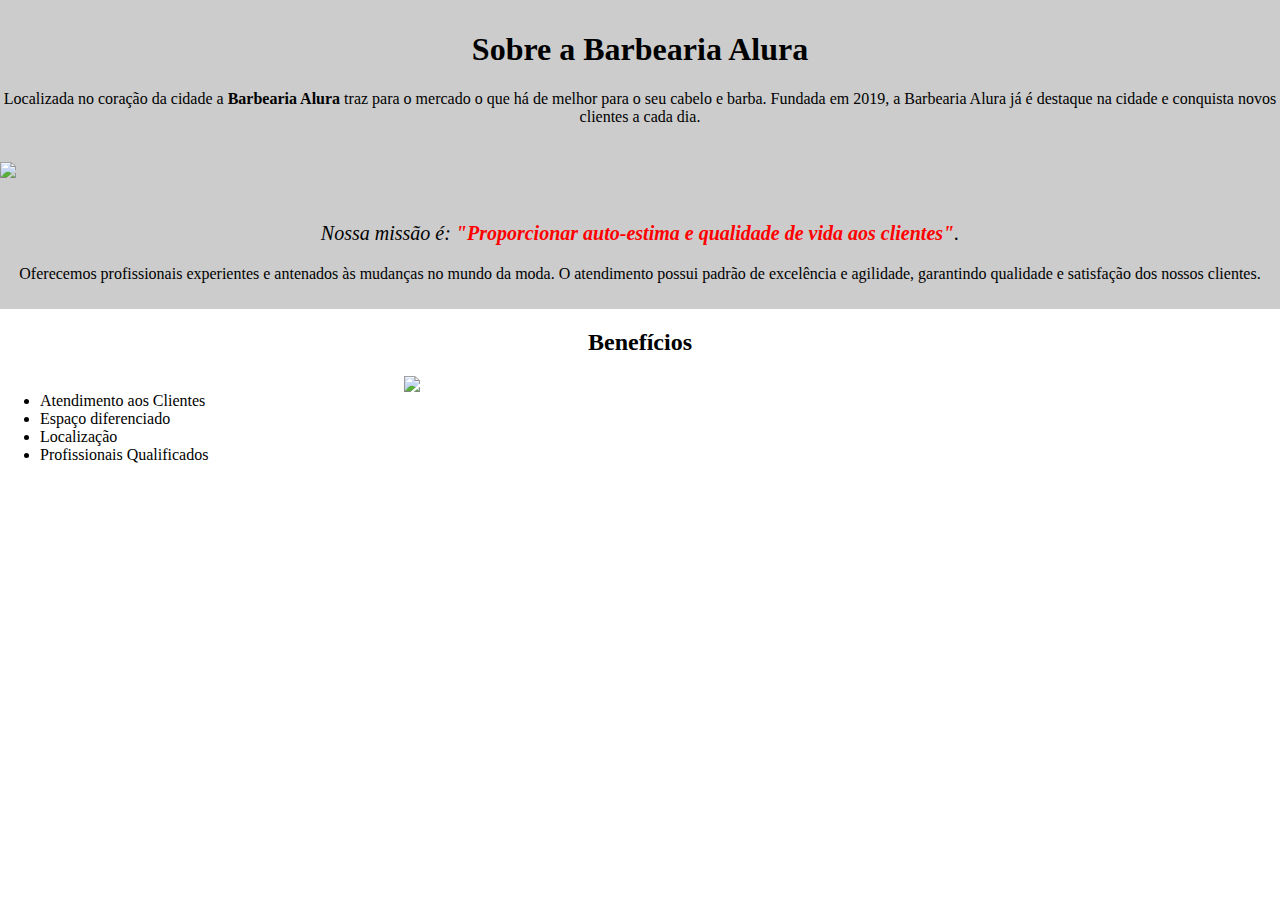
==== index.html @ 18cdd5cd "Lista de beneficios e melhoras visuais" ====
<!DOCTYPE html>
<html lang="en">

<head>
    <meta charset="UTF-8" />
    <title>Barbearia Alura</title>
    <link rel="stylesheet" href="style.css" />
</head>

<body>
    <div class="principal">
        <h1>Sobre a Barbearia Alura</h1>

        <p>
            Localizada no coração da cidade a <strong>Barbearia Alura</strong> traz
            para o mercado o que há de melhor para o seu cabelo e barba. Fundada em
            2019, a Barbearia Alura já é destaque na cidade e conquista novos
            clientes a cada dia.
        </p>

        <img id="banner"
            src="https://vejasp.abril.com.br/wp-content/uploads/2016/12/barbearia-9-de-julho-selo-cc3b3pia.jpg" />

        <p id="missao">
            <em>Nossa missão é:
                <strong>"Proporcionar auto-estima e qualidade de vida aos clientes"</strong>.</em>
        </p>

        <p>
            Oferecemos profissionais experientes e antenados às mudanças no mundo da
            moda. O atendimento possui padrão de excelência e agilidade, garantindo
            qualidade e satisfação dos nossos clientes.
        </p>
    </div>

    <div class="beneficios">
        <h2>Benefícios</h2>

        <ul>
            <li class="itens">Atendimento aos Clientes</li>
            <li class="itens">Espaço diferenciado</li>
            <li class="itens">Localização</li>
            <li class="itens">Profissionais Qualificados</li>
        </ul>

        <img src="https://st2.depositphotos.com/1017228/9107/i/450/depositphotos_91070148-stock-photo-hairdresser-doing-haircut-of-beard.jpg"
            class="imagembeneficios" />
    </div>
</body>

</html>
---- style.css ----
body {
    margin: 0;
  }
  
  h1,
  h2 {
    text-align: center;
  }
  
  .principal {
    background: #CCCCCC;
    padding-top: 10px;
    padding-bottom: 10px;
  }
  
  .principal p {
    text-align: center;
  }
  
  em strong {
    color: #FF0000;
  }
  
  #banner {
    width: 100%;
    margin-top: 20px;
    margin-bottom: 20px;
  }
  
  #missao {
    font-size: 20px;
  }
  
  ul {
    display: inline-block;
    vertical-align: top;
    margin-right: 15%;
  }
  
  .imagembeneficios {
    width: 50%;
  }
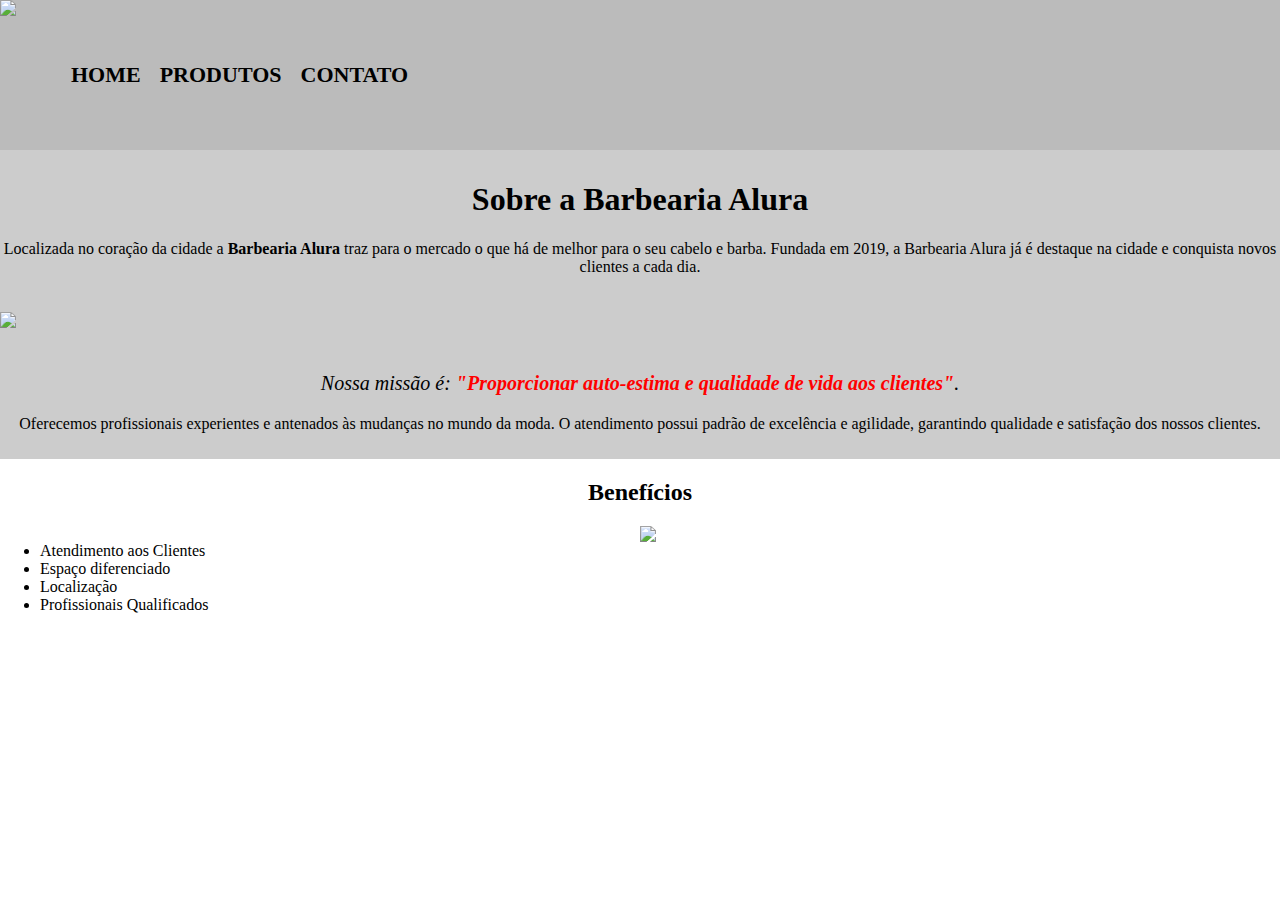
==== commit a7ac8800: "menu do site" ====
--- a/index.html
+++ b/index.html
@@ -8,6 +8,19 @@
 </head>
 
 <body>
+
+    <header>
+        <img class="logo" src="https://gitricardosantos.github.io/Barbearia/logo.png" />
+
+        <nav>
+            <ul>
+                <li><a href="index.html">Home</a></li>
+                <li><a href="produtos.html">Produtos</a></li>
+                <li><a href="contato.html">Contato</a></li>
+            </ul>
+        </nav>
+    </header>
+
     <div class="principal">
         <h1>Sobre a Barbearia Alura</h1>
 
--- a/style.css
+++ b/style.css
@@ -1,43 +1,72 @@
 body {
-    margin: 0;
-  }
-  
-  h1,
-  h2 {
-    text-align: center;
-  }
-  
-  .principal {
-    background: #CCCCCC;
-    padding-top: 10px;
-    padding-bottom: 10px;
-  }
-  
-  .principal p {
-    text-align: center;
-  }
-  
-  em strong {
-    color: #FF0000;
-  }
-  
-  #banner {
-    width: 100%;
-    margin-top: 20px;
-    margin-bottom: 20px;
-  }
-  
-  #missao {
-    font-size: 20px;
-  }
-  
-  ul {
-    display: inline-block;
-    vertical-align: top;
-    margin-right: 15%;
-  }
-  
-  .imagembeneficios {
-    width: 50%;
-  }
-  +  margin: 0;
+}
+
+h1,
+h2 {
+  text-align: center;
+}
+
+.principal {
+  background: #CCCCCC;
+  padding-top: 10px;
+  padding-bottom: 10px;
+}
+
+.principal p {
+  text-align: center;
+}
+
+em strong {
+  color: #FF0000;
+}
+
+#banner {
+  width: 100%;
+  margin-top: 20px;
+  margin-bottom: 20px;
+}
+
+#missao {
+  font-size: 20px;
+}
+
+ul {
+  display: inline-block;
+  vertical-align: top;
+  margin-right: 15%;
+}
+
+.imagembeneficios {
+  width: 50%;
+  float: right;
+}
+
+header {
+  background: #BBBBBB;
+  display: flex;
+  flex-direction: row;
+}
+
+.logo {
+  height: 150px;
+}
+
+nav {
+  width: 100%;
+  display: flex;
+  align-items: center;
+}
+
+nav li {
+  display: inline;
+  margin: 0 0 0 15px;
+}
+
+nav a {
+  text-transform: uppercase;
+  color: #000000;
+  font-weight: bold;
+  font-size: 22px;
+  text-decoration: none;
+}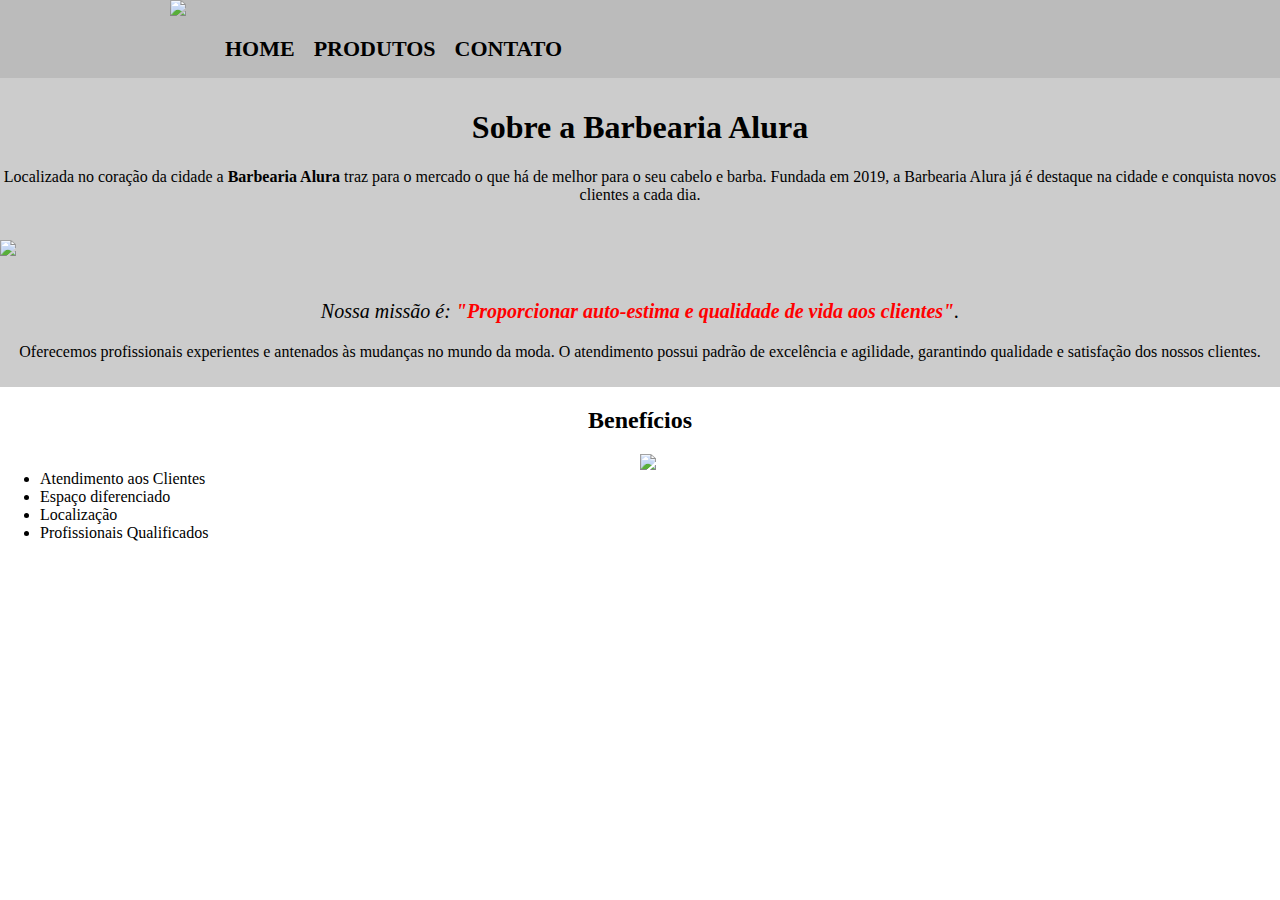
==== commit 421825a4: "caixa no header" ====
--- a/index.html
+++ b/index.html
@@ -10,15 +10,17 @@
 <body>
 
     <header>
-        <img class="logo" src="https://gitricardosantos.github.io/Barbearia/logo.png" />
+        <div class="caixa">
+            <img class="logo" src="https://gitricardosantos.github.io/Barbearia/logo.png" />
 
-        <nav>
-            <ul>
-                <li><a href="index.html">Home</a></li>
-                <li><a href="produtos.html">Produtos</a></li>
-                <li><a href="contato.html">Contato</a></li>
-            </ul>
-        </nav>
+            <nav>
+                <ul>
+                    <li><a href="index.html">Home</a></li>
+                    <li><a href="produtos.html">Produtos</a></li>
+                    <li><a href="contato.html">Contato</a></li>
+                </ul>
+            </nav>
+        </div>
     </header>
 
     <div class="principal">
--- a/style.css
+++ b/style.css
@@ -1,5 +1,6 @@
 body {
   margin: 0;
+  font-family: 'Verdana';
 }
 
 h1,
@@ -69,4 +70,10 @@
   font-weight: bold;
   font-size: 22px;
   text-decoration: none;
+}
+
+.caixa {
+  width: 940px;
+  position: relative;
+  margin: auto;
 }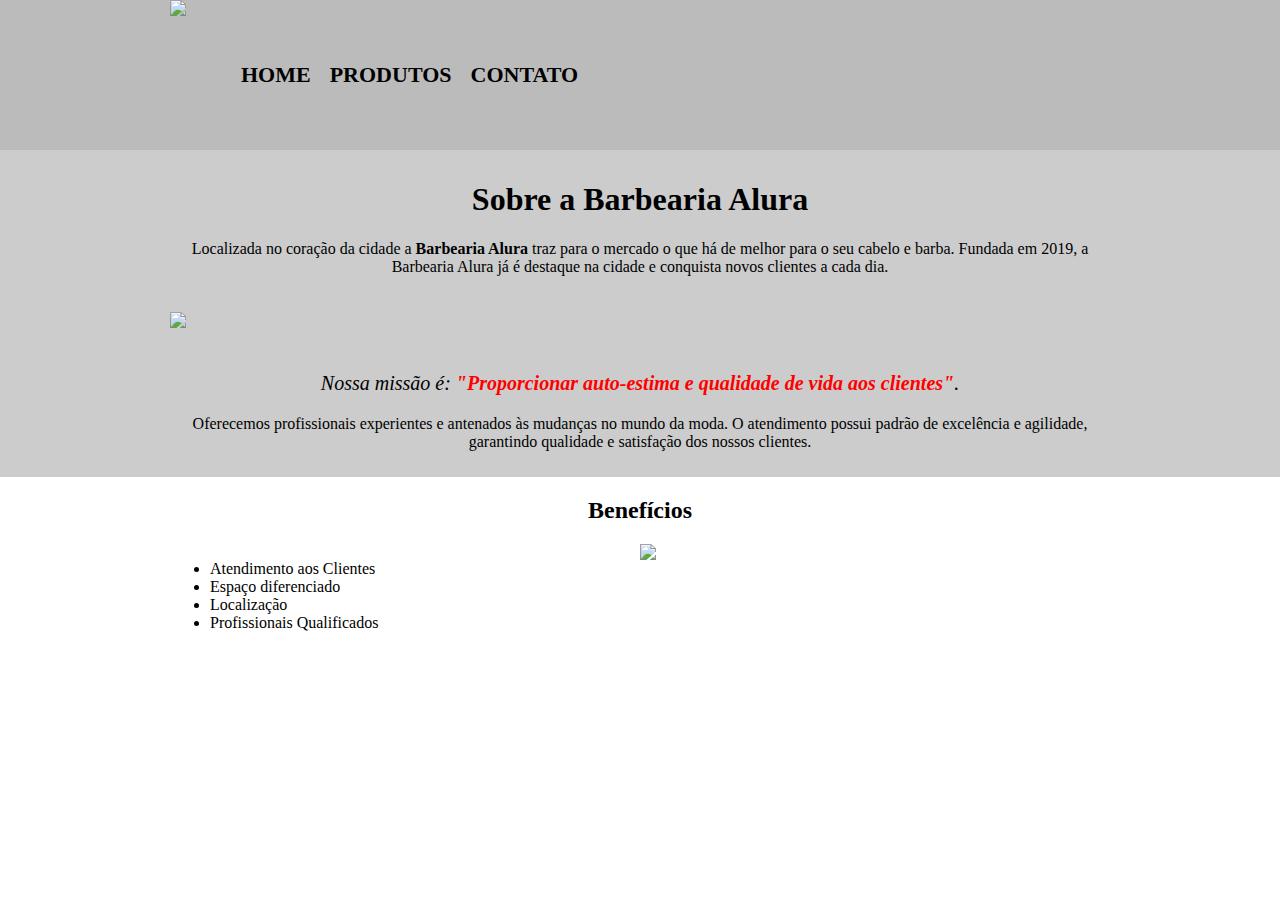
==== commit f5e583a1: "Container corrigido" ====
--- a/index.html
+++ b/index.html
@@ -1,66 +1,78 @@
 <!DOCTYPE html>
 <html lang="en">
 
-<head>
-    <meta charset="UTF-8" />
-    <title>Barbearia Alura</title>
-    <link rel="stylesheet" href="style.css" />
-</head>
+    <head>
+        <meta charset="UTF-8" />
+        <title>Barbearia Alura</title>
+        <link rel="stylesheet" href="style.css" />
+    </head>
 
-<body>
+    <div>
 
-    <header>
-        <div class="caixa">
-            <img class="logo" src="https://gitricardosantos.github.io/Barbearia/logo.png" />
+        <header>
+            <div class="container">
+                <img class="logo"
+                    src="https://gitricardosantos.github.io/Barbearia/logo.png" />
 
-            <nav>
+                <nav>
+                    <ul>
+                        <li><a href="index.html">Home</a></li>
+                        <li><a href="produtos.html">Produtos</a></li>
+                        <li><a href="contato.html">Contato</a></li>
+                    </ul>
+                </nav>
+            </div>
+        </header>
+
+        <div class="principal">
+            <div class="container">
+
+                <h1>Sobre a Barbearia Alura</h1>
+
+                <p>
+                    Localizada no coração da cidade a <strong>Barbearia Alura</strong>
+                    traz
+                    para o mercado o que há de melhor para o seu cabelo e barba.
+                    Fundada em
+                    2019, a Barbearia Alura já é destaque na cidade e conquista
+                    novos
+                    clientes a cada dia.
+                </p>
+
+                <img id="banner"
+                    src="https://vejasp.abril.com.br/wp-content/uploads/2016/12/barbearia-9-de-julho-selo-cc3b3pia.jpg" />
+
+                <p id="missao">
+                    <em>Nossa missão é:
+                        <strong>"Proporcionar auto-estima e qualidade de vida aos clientes"</strong>.</em>
+                </p>
+
+                <p>
+                    Oferecemos profissionais experientes e antenados às mudanças
+                    no mundo da
+                    moda. O atendimento possui padrão de excelência e agilidade,
+                    garantindo
+                    qualidade e satisfação dos nossos clientes.
+                </p>
+            </div>
+        </div>
+
+        <div class="beneficios">
+            <div class="container">
+                <h2>Benefícios</h2>
+
                 <ul>
-                    <li><a href="index.html">Home</a></li>
-                    <li><a href="produtos.html">Produtos</a></li>
-                    <li><a href="contato.html">Contato</a></li>
+                    <li class="itens">Atendimento aos Clientes</li>
+                    <li class="itens">Espaço diferenciado</li>
+                    <li class="itens">Localização</li>
+                    <li class="itens">Profissionais Qualificados</li>
                 </ul>
-            </nav>
+
+                <img
+                    src="https://st2.depositphotos.com/1017228/9107/i/450/depositphotos_91070148-stock-photo-hairdresser-doing-haircut-of-beard.jpg"
+                    class="imagembeneficios" />
+            </div>
         </div>
-    </header>
-
-    <div class="principal">
-        <h1>Sobre a Barbearia Alura</h1>
-
-        <p>
-            Localizada no coração da cidade a <strong>Barbearia Alura</strong> traz
-            para o mercado o que há de melhor para o seu cabelo e barba. Fundada em
-            2019, a Barbearia Alura já é destaque na cidade e conquista novos
-            clientes a cada dia.
-        </p>
-
-        <img id="banner"
-            src="https://vejasp.abril.com.br/wp-content/uploads/2016/12/barbearia-9-de-julho-selo-cc3b3pia.jpg" />
-
-        <p id="missao">
-            <em>Nossa missão é:
-                <strong>"Proporcionar auto-estima e qualidade de vida aos clientes"</strong>.</em>
-        </p>
-
-        <p>
-            Oferecemos profissionais experientes e antenados às mudanças no mundo da
-            moda. O atendimento possui padrão de excelência e agilidade, garantindo
-            qualidade e satisfação dos nossos clientes.
-        </p>
-    </div>
-
-    <div class="beneficios">
-        <h2>Benefícios</h2>
-
-        <ul>
-            <li class="itens">Atendimento aos Clientes</li>
-            <li class="itens">Espaço diferenciado</li>
-            <li class="itens">Localização</li>
-            <li class="itens">Profissionais Qualificados</li>
-        </ul>
-
-        <img src="https://st2.depositphotos.com/1017228/9107/i/450/depositphotos_91070148-stock-photo-hairdresser-doing-haircut-of-beard.jpg"
-            class="imagembeneficios" />
-    </div>
-</body>
+    </body>
 
 </html>--- a/style.css
+++ b/style.css
@@ -72,8 +72,11 @@
   text-decoration: none;
 }
 
-.caixa {
+.container {
   width: 940px;
-  position: relative;
   margin: auto;
+}
+
+header div.container {
+  display: flex;
 }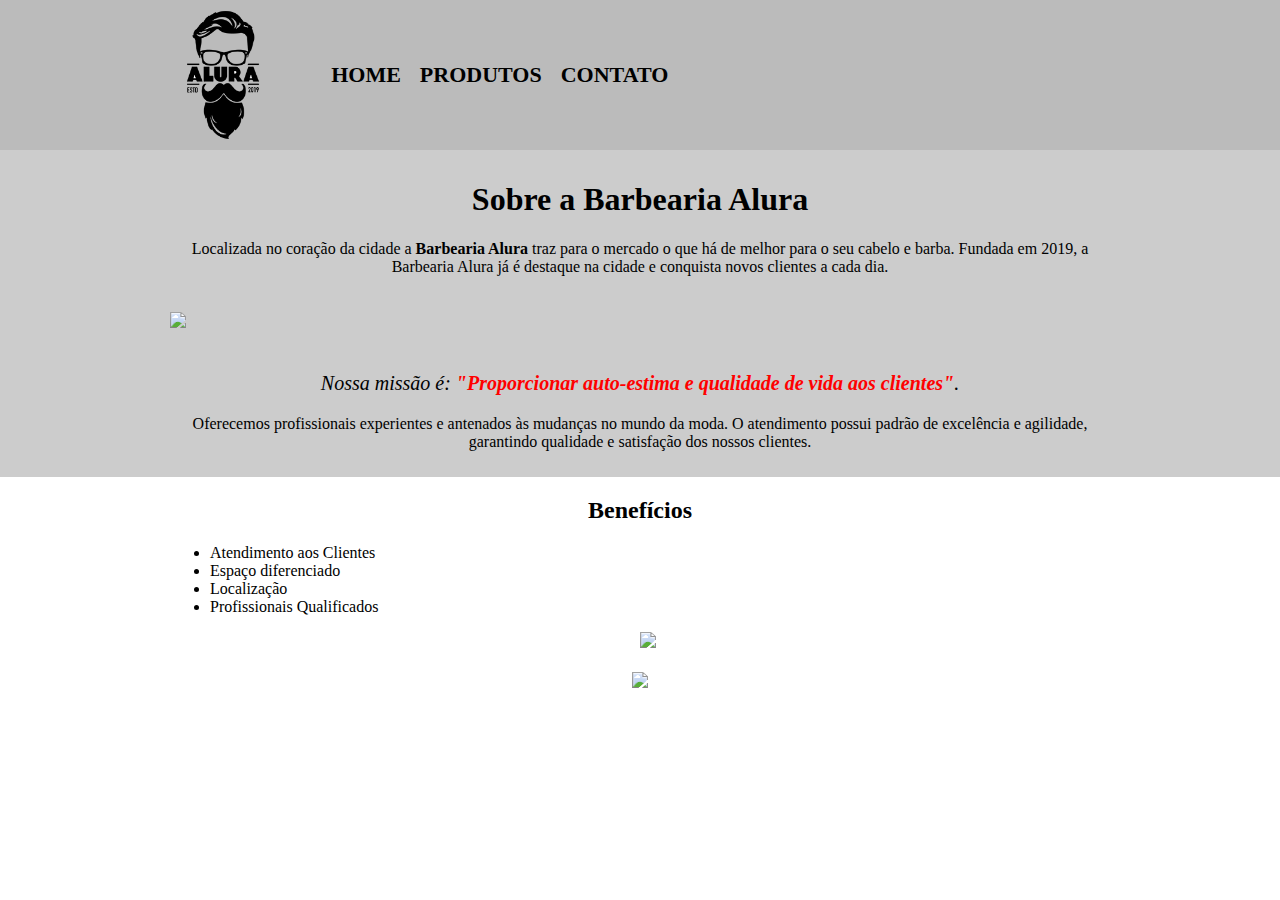
==== commit c39bb3ec: "footer" ====
--- a/index.html
+++ b/index.html
@@ -1,78 +1,82 @@
 <!DOCTYPE html>
 <html lang="en">
 
-    <head>
-        <meta charset="UTF-8" />
-        <title>Barbearia Alura</title>
-        <link rel="stylesheet" href="style.css" />
-    </head>
+<head>
+    <meta charset="UTF-8" />
+    <title>Barbearia Alura</title>
+    <link rel="stylesheet" href="style.css" />
+</head>
 
-    <div>
+<body>
 
-        <header>
-            <div class="container">
-                <img class="logo"
-                    src="https://gitricardosantos.github.io/Barbearia/logo.png" />
+    <header>
+        <div class="container">
+            <img class="logo" src="logo.png" />
 
-                <nav>
-                    <ul>
-                        <li><a href="index.html">Home</a></li>
-                        <li><a href="produtos.html">Produtos</a></li>
-                        <li><a href="contato.html">Contato</a></li>
-                    </ul>
-                </nav>
-            </div>
-        </header>
+            <nav>
+                <ul>
+                    <li><a href="index.html">Home</a></li>
+                    <li><a href="produtos.html">Produtos</a></li>
+                    <li><a href="contato.html">Contato</a></li>
+                </ul>
+            </nav>
+        </div>
+    </header>
 
-        <div class="principal">
-            <div class="container">
+    <div class="principal">
+        <div class="container">
 
-                <h1>Sobre a Barbearia Alura</h1>
+            <h1>Sobre a Barbearia Alura</h1>
 
-                <p>
-                    Localizada no coração da cidade a <strong>Barbearia Alura</strong>
-                    traz
-                    para o mercado o que há de melhor para o seu cabelo e barba.
-                    Fundada em
-                    2019, a Barbearia Alura já é destaque na cidade e conquista
-                    novos
-                    clientes a cada dia.
-                </p>
+            <p>
+                Localizada no coração da cidade a <strong>Barbearia Alura</strong>
+                traz
+                para o mercado o que há de melhor para o seu cabelo e barba.
+                Fundada em
+                2019, a Barbearia Alura já é destaque na cidade e conquista
+                novos
+                clientes a cada dia.
+            </p>
 
-                <img id="banner"
-                    src="https://vejasp.abril.com.br/wp-content/uploads/2016/12/barbearia-9-de-julho-selo-cc3b3pia.jpg" />
+            <img id="banner"
+                src="https://vejasp.abril.com.br/wp-content/uploads/2016/12/barbearia-9-de-julho-selo-cc3b3pia.jpg" />
 
-                <p id="missao">
-                    <em>Nossa missão é:
-                        <strong>"Proporcionar auto-estima e qualidade de vida aos clientes"</strong>.</em>
-                </p>
+            <p id="missao">
+                <em>Nossa missão é:
+                    <strong>"Proporcionar auto-estima e qualidade de vida aos clientes"</strong>.</em>
+            </p>
 
-                <p>
-                    Oferecemos profissionais experientes e antenados às mudanças
-                    no mundo da
-                    moda. O atendimento possui padrão de excelência e agilidade,
-                    garantindo
-                    qualidade e satisfação dos nossos clientes.
-                </p>
-            </div>
+            <p>
+                Oferecemos profissionais experientes e antenados às mudanças
+                no mundo da
+                moda. O atendimento possui padrão de excelência e agilidade,
+                garantindo
+                qualidade e satisfação dos nossos clientes.
+            </p>
         </div>
+    </div>
 
-        <div class="beneficios">
-            <div class="container">
-                <h2>Benefícios</h2>
+    <div class="beneficios">
+        <div class="container">
+            <h2>Benefícios</h2>
 
-                <ul>
-                    <li class="itens">Atendimento aos Clientes</li>
-                    <li class="itens">Espaço diferenciado</li>
-                    <li class="itens">Localização</li>
-                    <li class="itens">Profissionais Qualificados</li>
-                </ul>
+            <ul>
+                <li class="itens">Atendimento aos Clientes</li>
+                <li class="itens">Espaço diferenciado</li>
+                <li class="itens">Localização</li>
+                <li class="itens">Profissionais Qualificados</li>
+            </ul>
 
-                <img
-                    src="https://st2.depositphotos.com/1017228/9107/i/450/depositphotos_91070148-stock-photo-hairdresser-doing-haircut-of-beard.jpg"
-                    class="imagembeneficios" />
-            </div>
+            <img src="https://st2.depositphotos.com/1017228/9107/i/450/depositphotos_91070148-stock-photo-hairdresser-doing-haircut-of-beard.jpg"
+                class="imagembeneficios" />
         </div>
-    </body>
+    </div>
+
+    <footer>
+        <img src="https://matheusinacio.github.io/barbearia/logo-branco.png">
+        <p class="copyright">&copy; Copyright Barbearia Alura - 2023</p>
+    </footer>
+
+</body>
 
 </html>--- a/style.css
+++ b/style.css
@@ -32,11 +32,12 @@
   font-size: 20px;
 }
 
+/* 
 ul {
   display: inline-block;
   vertical-align: top;
   margin-right: 15%;
-}
+} */
 
 .imagembeneficios {
   width: 50%;
@@ -79,4 +80,58 @@
 
 header div.container {
   display: flex;
+}
+
+.produtos {
+  margin-top: 50px;
+  padding: 0;
+}
+
+.produtos li {
+  display: inline-block;
+  text-align: center;
+  width: 28%;
+  margin: 10px;
+  padding: 10px;
+  border: 2px solid #000000;
+  border-radius: 10px;
+}
+
+.produtos h2 {
+  font-size: 25px;
+  font-weight: bold;
+}
+
+.produto-descricao {
+  font-size: 18px;
+}
+
+.produto-preco {
+  font-size: 22px;
+  font-weight: bold;
+  margin-top: 10px;
+}
+
+.produtos li:hover {
+  border: 2px solid gold;
+}
+
+header ul li a:hover {
+  color: gold;
+}
+
+.produtos li img {
+  max-width: 250px;
+}
+
+footer {
+  text-align: center;
+  background: url("https://matheusinacio.github.io/barbearia/bg.jpg");
+  padding: 40px 0;
+}
+
+.copyright {
+  color: #FFFFFF;
+  font-size: 13px;
+  margin: 20px 0 0;
 }